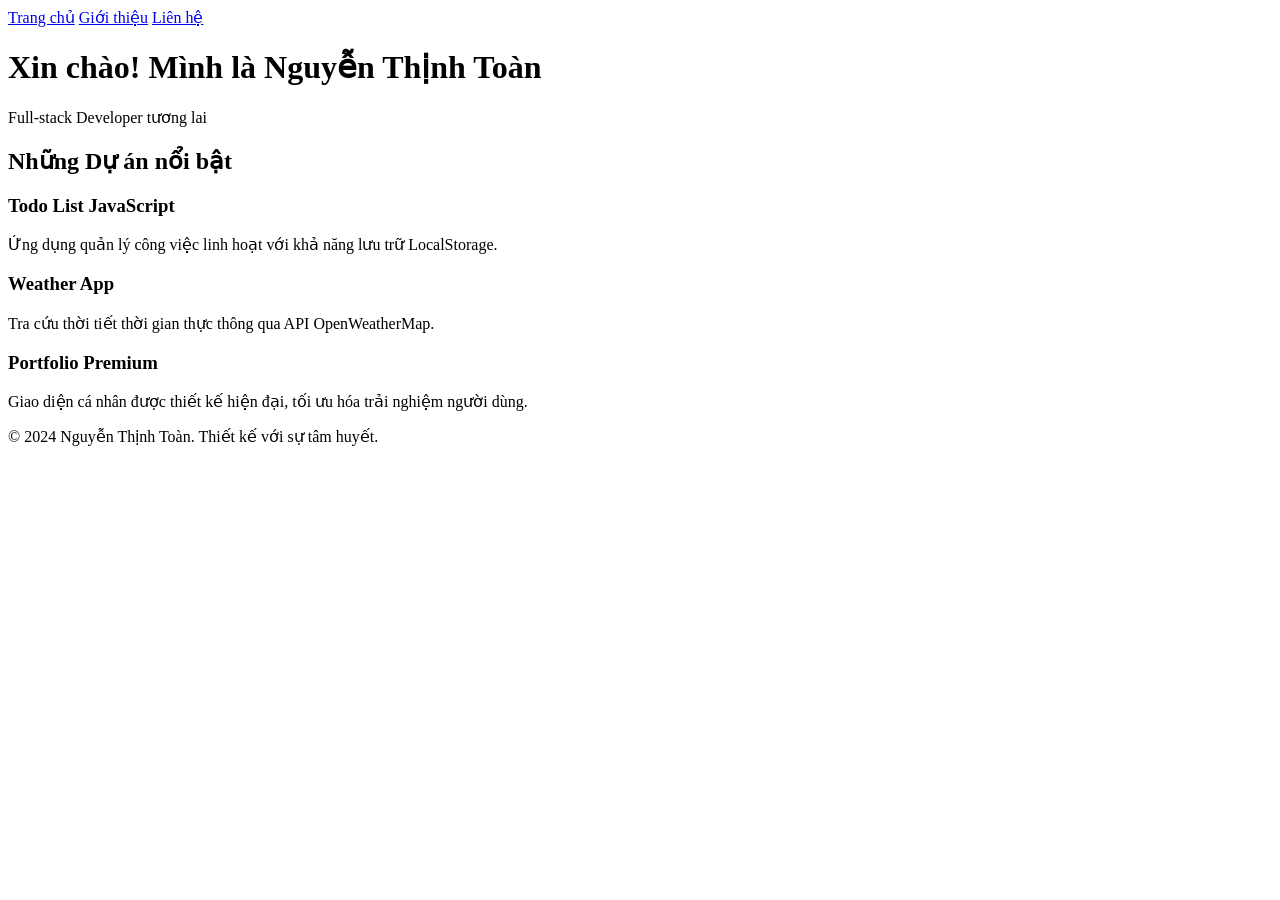
==== index.html @ eef5b8df "upload file from local" ====
<!DOCTYPE html>
<html lang="vi">
<head>
    <meta charset="UTF-8">
    <meta name="viewport" content="width=device-width, initial-scale=1.0">
    <title>Nguyễn Thịnh Toàn - Portfolio</title>
    <link rel="stylesheet" href="css/style.css">
</head>
<body>
    <nav>
        <a href="index.html">Trang chủ</a>
        <a href="about.html">Giới thiệu</a>
        <a href="contact.html">Liên hệ</a>
    </nav>

    <header>
        <div class="header-content">
            <h1>Xin chào! Mình là Nguyễn Thịnh Toàn</h1>
            <p>Full-stack Developer tương lai</p>
        </div>
    </header>

    <section id="projects">
        <h2>Những <span>Dự án</span> nổi bật</h2>
        <div class="projects-grid">
            <div class="project-card card">
                <h3>Todo List JavaScript</h3>
                <p>Ứng dụng quản lý công việc linh hoạt với khả năng lưu trữ LocalStorage.</p>
            </div>
            <div class="project-card card">
                <h3>Weather App</h3>
                <p>Tra cứu thời tiết thời gian thực thông qua API OpenWeatherMap.</p>
            </div>
            <div class="project-card card">
                <h3>Portfolio Premium</h3>
                <p>Giao diện cá nhân được thiết kế hiện đại, tối ưu hóa trải nghiệm người dùng.</p>
            </div>
        </div>
    </section>

    <footer>
        <p>&copy; 2024 Nguyễn Thịnh Toàn. Thiết kế với sự tâm huyết.</p>
    </footer>

    <script src="script.js"></script>
</body>
</html>
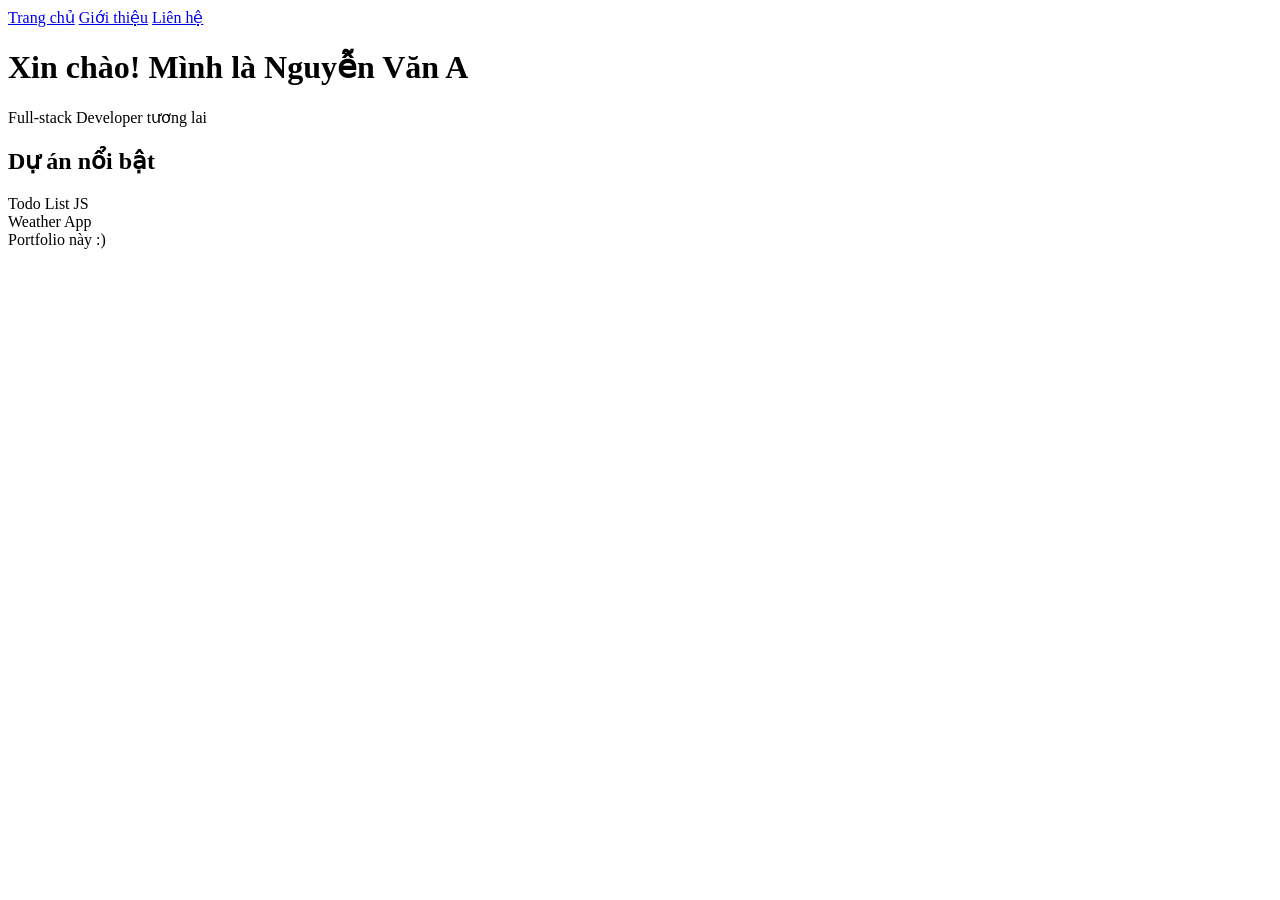
==== commit 9353ceb0: "Update index.html" ====
--- a/index.html
+++ b/index.html
@@ -2,8 +2,9 @@
 <html lang="vi">
 <head>
     <meta charset="UTF-8">
-    <meta name="viewport" content="width=device-width, initial-scale=1.0">
-    <title>Nguyễn Thịnh Toàn - Portfolio</title>
+    <meta name="viewport" content="width=device-width,
+initial-scale=1.0">
+    <title>Nguyễn Văn A - Portfolio</title>
     <link rel="stylesheet" href="css/style.css">
 </head>
 <body>
@@ -14,34 +15,19 @@
     </nav>
 
     <header>
-        <div class="header-content">
-            <h1>Xin chào! Mình là Nguyễn Thịnh Toàn</h1>
-            <p>Full-stack Developer tương lai</p>
-        </div>
+        <h1>Xin chào! Mình là Nguyễn Văn
+A</h1>
+        <p>Full-stack Developer tương
+lai</p>
     </header>
 
-    <section id="projects">
-        <h2>Những <span>Dự án</span> nổi bật</h2>
-        <div class="projects-grid">
-            <div class="project-card card">
-                <h3>Todo List JavaScript</h3>
-                <p>Ứng dụng quản lý công việc linh hoạt với khả năng lưu trữ LocalStorage.</p>
-            </div>
-            <div class="project-card card">
-                <h3>Weather App</h3>
-                <p>Tra cứu thời tiết thời gian thực thông qua API OpenWeatherMap.</p>
-            </div>
-            <div class="project-card card">
-                <h3>Portfolio Premium</h3>
-                <p>Giao diện cá nhân được thiết kế hiện đại, tối ưu hóa trải nghiệm người dùng.</p>
-            </div>
-        </div>
+    <section>
+        <h2>Dự án nổi bật</h2>
+        <div class="project">Todo List JS</div>
+        <div class="project">Weather App</div>
+        <div class="project">Portfolio này :)</div>
     </section>
 
-    <footer>
-        <p>&copy; 2024 Nguyễn Thịnh Toàn. Thiết kế với sự tâm huyết.</p>
-    </footer>
-
-    <script src="script.js"></script>
+    <script src="js/script.js"></script>
 </body>
-</html>+</html>
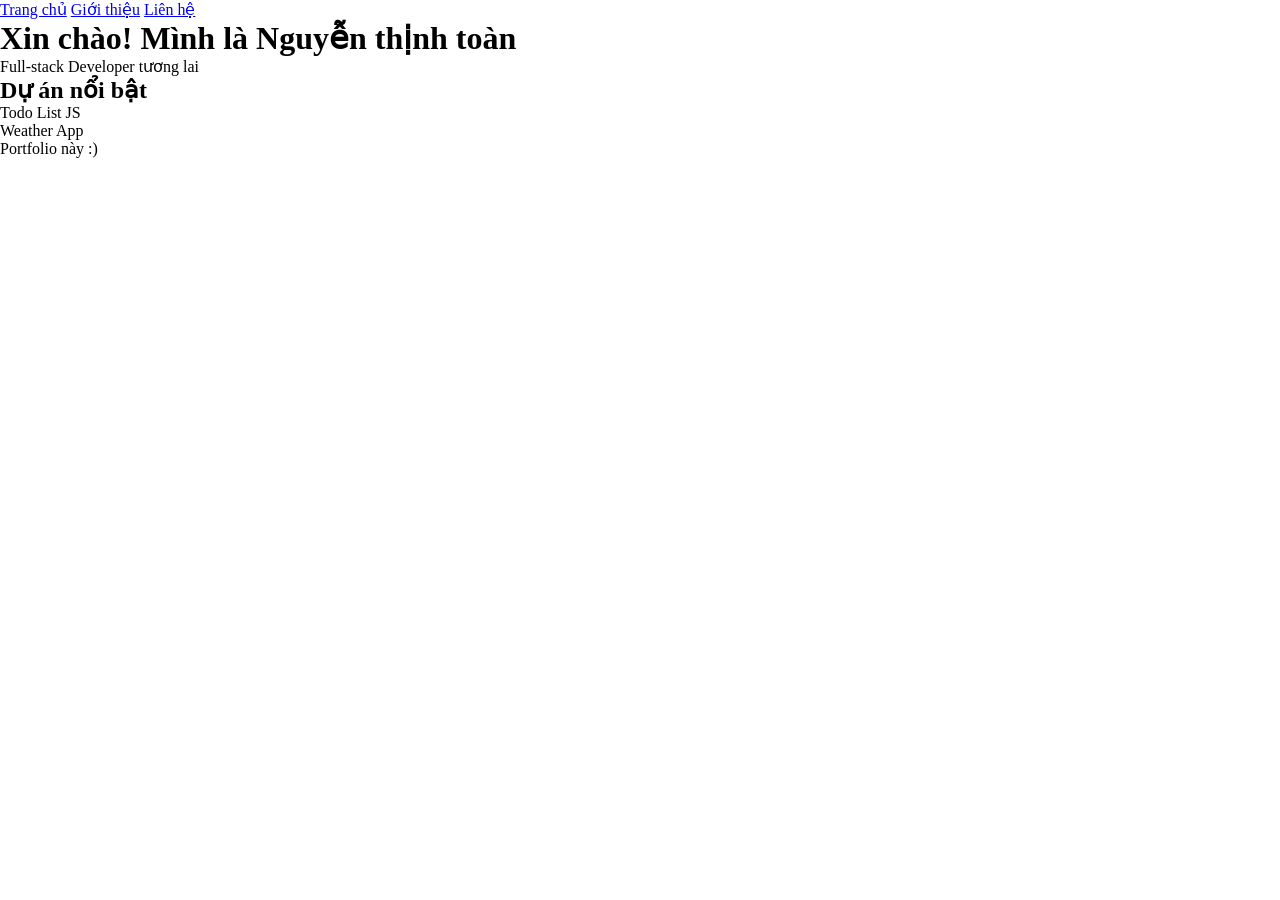
==== commit 11dde595: "Update index.html" ====
--- a/index.html
+++ b/index.html
@@ -4,7 +4,7 @@
     <meta charset="UTF-8">
     <meta name="viewport" content="width=device-width,
 initial-scale=1.0">
-    <title>Nguyễn Văn A - Portfolio</title>
+    <title>Nguyễn thịnh toàn - Portfolio</title>
     <link rel="stylesheet" href="css/style.css">
 </head>
 <body>
@@ -15,8 +15,7 @@
     </nav>
 
     <header>
-        <h1>Xin chào! Mình là Nguyễn Văn
-A</h1>
+        <h1>Xin chào! Mình là Nguyễn thịnh toàn</h1>
         <p>Full-stack Developer tương
 lai</p>
     </header>
--- a/css/style.css
+++ b/css/style.css
@@ -0,0 +1,14 @@
+* { margin: 0; padding: 0; box-sizing: border-box; }
+
+body { font-family: 'Segoe
+UI', sans-serif; line-height: 1.6; background: #f4f4f4; }
+
+nav { background: #333; padding: 1rem; text-align: center; }
+
+nav a { color: white; margin: 0 1rem; text-decoration: none; }
+
+header { text-align: center; padding: 4rem 2rem; background: #333; color: white; }
+
+section { padding: 3rem; max-width: 800px; margin: 0 auto; }
+
+.project { background: white; padding: 2rem; margin: 1rem 0; border-radius: 8px; box-shadow: 0 2px 10px rgba(0,0,0,0.1); }
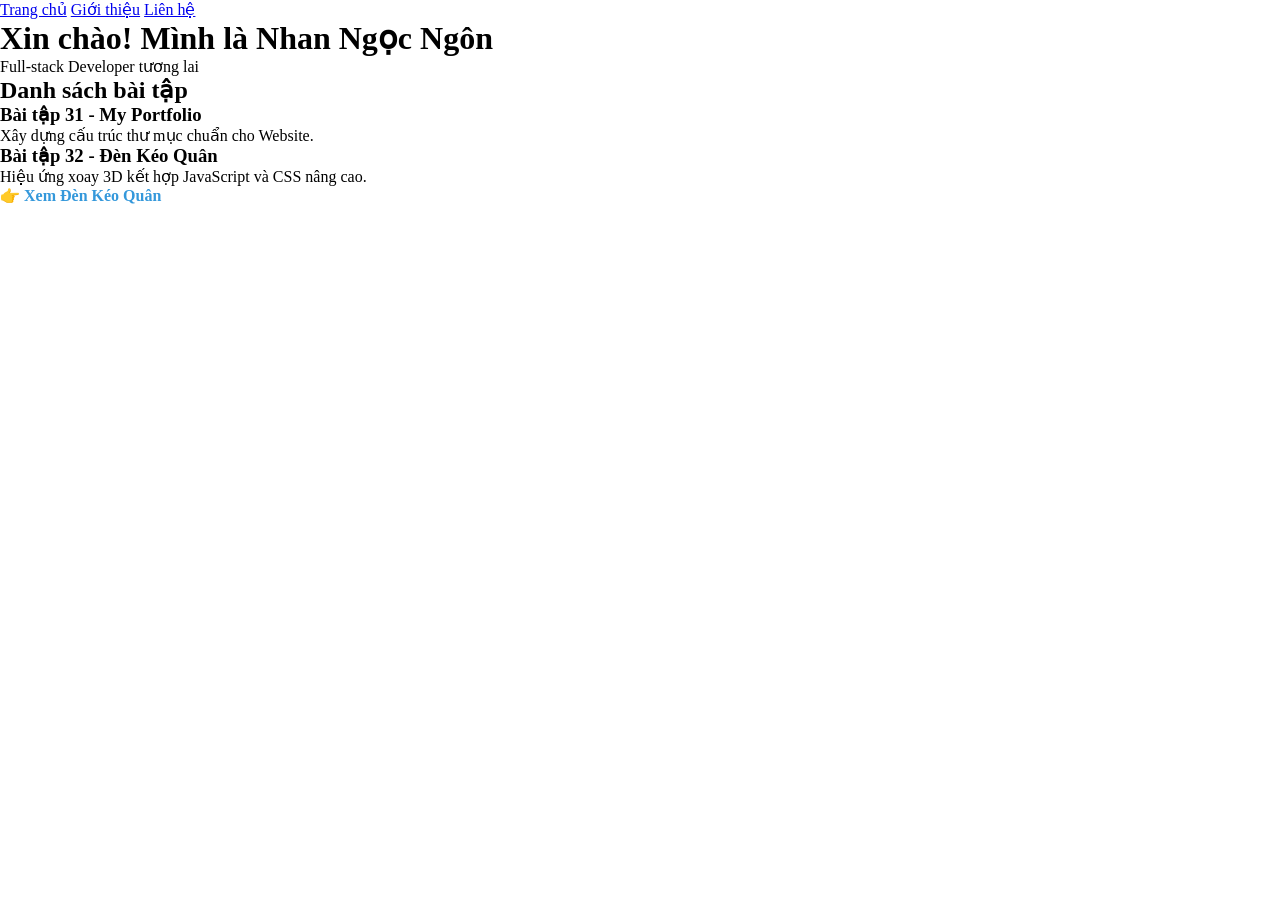
==== commit 4bb0bc3f: "Update index.html" ====
--- a/index.html
+++ b/index.html
@@ -2,9 +2,8 @@
 <html lang="vi">
 <head>
     <meta charset="UTF-8">
-    <meta name="viewport" content="width=device-width,
-initial-scale=1.0">
-    <title>Nguyễn thịnh toàn - Portfolio</title>
+    <meta name="viewport" content="width=device-width, initial-scale=1.0">
+    <title>Nhan Ngọc Ngôn - Portfolio</title>
     <link rel="stylesheet" href="css/style.css">
 </head>
 <body>
@@ -15,16 +14,23 @@
     </nav>
 
     <header>
-        <h1>Xin chào! Mình là Nguyễn thịnh toàn</h1>
-        <p>Full-stack Developer tương
-lai</p>
+        <h1>Xin chào! Mình là Nhan Ngọc Ngôn</h1>
+        <p>Full-stack Developer tương lai</p>
     </header>
 
     <section>
-        <h2>Dự án nổi bật</h2>
-        <div class="project">Todo List JS</div>
-        <div class="project">Weather App</div>
-        <div class="project">Portfolio này :)</div>
+        <h2>Danh sách bài tập</h2>
+        
+        <div class="project">
+            <h3>Bài tập 31 - My Portfolio</h3>
+            <p>Xây dựng cấu trúc thư mục chuẩn cho Website.</p>
+        </div>
+
+        <div class="project">
+            <h3>Bài tập 32 - Đèn Kéo Quân</h3>
+            <p>Hiệu ứng xoay 3D kết hợp JavaScript và CSS nâng cao.</p>
+            <a href="den-keo-quan.html" style="color: #3498db; font-weight: bold; text-decoration: none;">👉 Xem Đèn Kéo Quân</a>
+        </div>
     </section>
 
     <script src="js/script.js"></script>
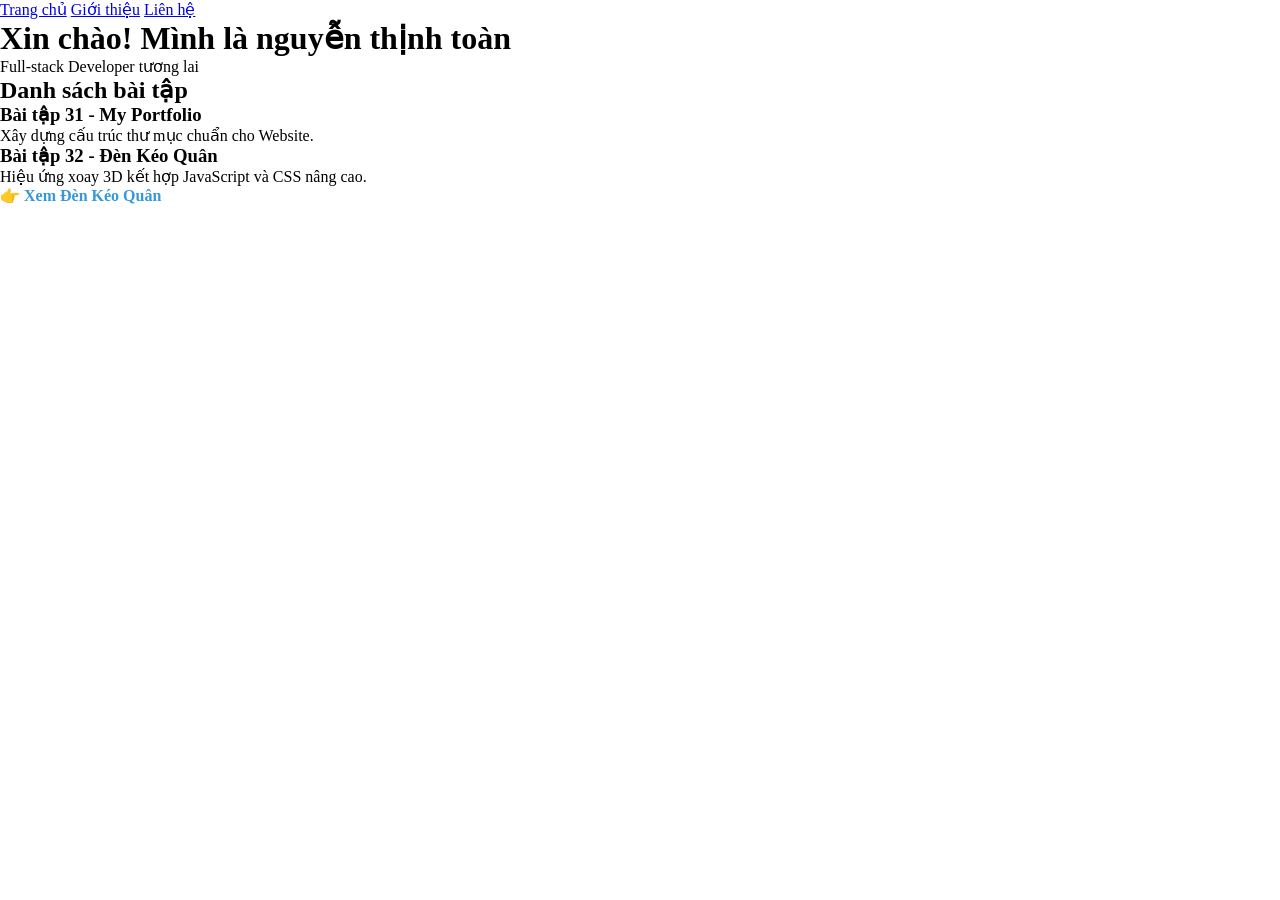
==== commit 0978e0ca: "Update index.html" ====
--- a/index.html
+++ b/index.html
@@ -3,7 +3,7 @@
 <head>
     <meta charset="UTF-8">
     <meta name="viewport" content="width=device-width, initial-scale=1.0">
-    <title>Nhan Ngọc Ngôn - Portfolio</title>
+    <title>Nguyễn thịnh toàn - Portfolio</title>
     <link rel="stylesheet" href="css/style.css">
 </head>
 <body>
@@ -14,7 +14,7 @@
     </nav>
 
     <header>
-        <h1>Xin chào! Mình là Nhan Ngọc Ngôn</h1>
+        <h1>Xin chào! Mình là nguyễn thịnh toàn</h1>
         <p>Full-stack Developer tương lai</p>
     </header>
 
